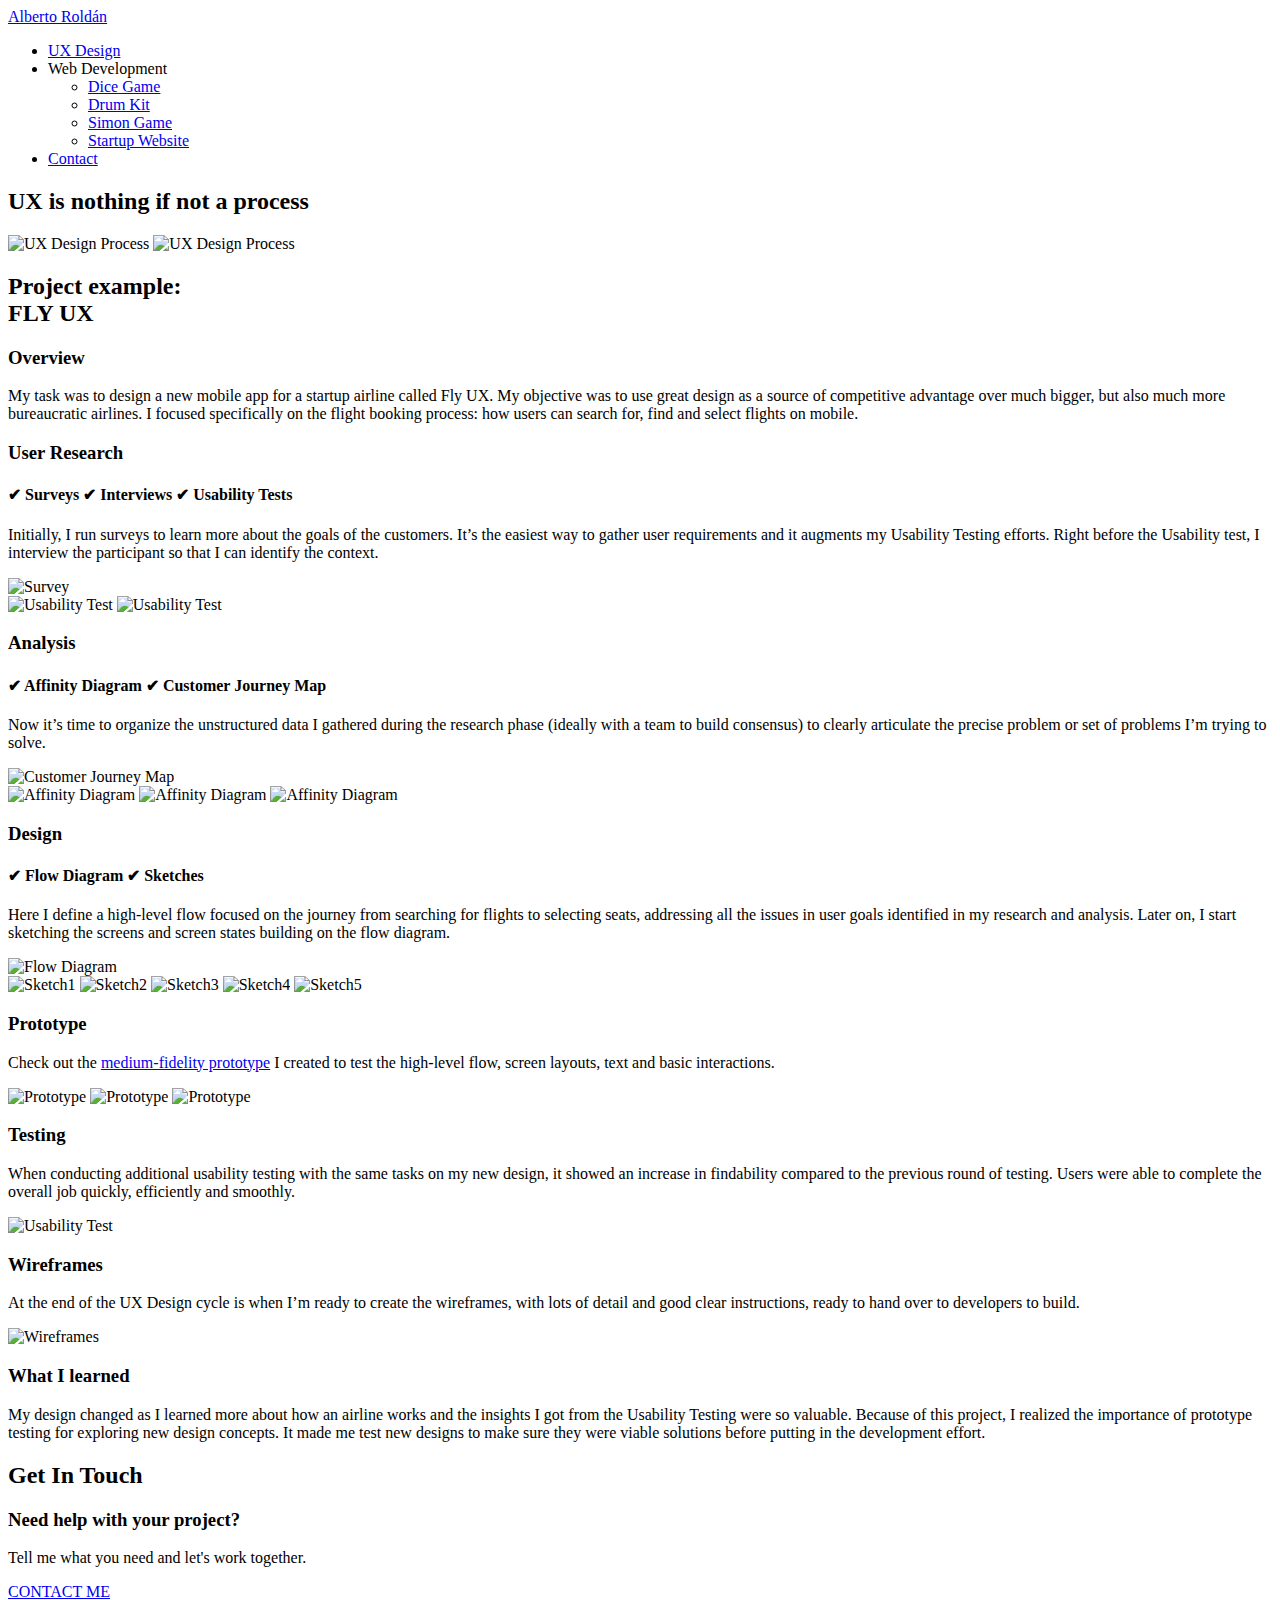
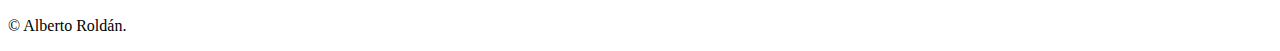
==== UXDesign.html @ 8762cdfc "Update Footer in UXDesign.html" ====
<!DOCTYPE html>
<html lang="en" dir="ltr">

<head>
  <meta charset="utf-8">
  <meta name="viewport" content="width=device-width, initial-scale=1.0">
  <title>Alberto Roldán · UX Design</title>
  <link rel="stylesheet" href="css/styles.css">
  <script src="https://kit.fontawesome.com/0b0c133c9b.js" crossorigin="anonymous"></script>
  <link rel="icon" href="favicon.ico">
  <link href="https://fonts.googleapis.com/css2?family=Courgette&family=Merriweather&family=Montserrat&display=swap" rel="stylesheet">
</head>

<body>

  <section class="nav-bar">
    <div class="nav-container">
      <div class="brand">
        <a href="index.html">Alberto Roldán</a>
      </div>
      <nav>
        <div class="nav-mobile"><a id="nav-toggle" href="#!"><span></span></a></div>
        <ul class="nav-list">
          <li>
            <a href="UXDesign.html">UX Design</a>
          </li>
          <li>
            <a>Web Development</a>
            <ul class="nav-dropdown">
              <li>
                <a href="https://alberto-dicegame.netlify.app/" target="_blank">Dice Game</a>
              </li>
              <li>
                <a href="https://alberto-drumkit.netlify.app/" target="_blank">Drum Kit</a>
              </li>
              <li>
                <a href="https://alberto-simongame.netlify.app/" target="_blank">Simon Game</a>
              </li>
              <li>
                <a href="https://alberto-startupwebsite.netlify.app/" target="_blank">Startup Website</a>
              </li>
            </ul>
          </li>
          <li>
            <a class="btn" href="mailto:a-f-r@hotmail.es">Contact</a>
          </li>
        </ul>
      </nav>
    </div>
  </section>









  <div id="top-container-process">
    <h2>UX is nothing if not a process</h2>
    <img class="UX-Process" src="images/UX-Design-Process.png" alt="UX Design Process">
    <img class="UX-Process-mobile" src="images/UX-Design-Process-mobile.png" alt="UX Design Process">
  </div>



  <div id="Overview" class="padding-section">
    <div class="width35">
      <h2>Project example: <br> FLY UX</h2>
      <h3>Overview</h3>
      <p>My task was to design a new mobile app for a startup airline called Fly UX. My objective was to use great design as a source of competitive advantage over much bigger, but also much more bureaucratic airlines. I focused
        specifically on the flight booking process: how users can search for, find and select flights on mobile.</p>
    </div>
  </div>


  <div id="User-research" class="padding-section">

    <div class="row">
      <div class="column-50">
        <h3>User Research</h3>
        <h4>✔ Surveys ✔ Interviews ✔ Usability Tests</h4>
        <p>Initially, I run surveys to learn more about the goals of the customers. It’s the easiest way to gather user requirements and it augments my Usability Testing efforts. Right before the Usability test, I interview the participant so that
          I can identify the context.</p>
      </div>
      <img class="column-50" src="images/Survey.png" alt="Survey">
    </div>

    <div class="row">
      <img class="column-50" src="images/Screenshot2.png" alt="Usability Test">
      <img class="column-50" src="images/Screenshot1.png" alt="Usability Test">
    </div>

  </div>


  <div id="Analysis" class="padding-section">

    <div class="row">
      <div class="column-50">
        <h3>Analysis</h3>
        <h4>✔ Affinity Diagram ✔ Customer Journey Map</h4>
        <p>Now it’s time to organize the unstructured data I gathered during the research phase (ideally with a team to build consensus) to clearly articulate the precise problem or set of problems I’m trying to solve.</p>
      </div>
      <img class="column-50" src="images/Customer-journey-map.png" alt="Customer Journey Map">
    </div>


    <div class="row">
      <img class="column-33" src="images/Affinity-Diagram1.jpg" alt="Affinity Diagram">
      <img class="column-33" src="images/Affinity-Diagram2.jpg" alt="Affinity Diagram">
      <img class="column-33" src="images/Affinity-Diagram3.jpg" alt="Affinity Diagram">
    </div>

  </div>



  <div id="Design" class="padding-section">

    <div class="row">
      <div class="column-50">
        <h3>Design</h3>
        <h4>✔ Flow Diagram ✔ Sketches</h4>
        <p>Here I define a high-level flow focused on the journey from searching for flights to selecting seats, addressing all the issues in user goals identified in my research and analysis. Later on, I start sketching the screens and screen
          states building on the flow diagram.</p>
      </div>
      <img class="column-50" src="images/Flow-Diagram.png" alt="Flow Diagram">
    </div>

    <div class="row">
      <img class="column-20" src="images/Sketch1.jpg" alt="Sketch1">
      <img class="column-20" src="images/Sketch2.jpg" alt="Sketch2">
      <img class="column-20" src="images/Sketch3.jpg" alt="Sketch3">
      <img class="column-20" src="images/Sketch4.jpg" alt="Sketch4">
      <img class="column-20" src="images/Sketch5.jpg" alt="Sketch5">
    </div>
  </div>


  <div id="Prototype" class="padding-section">

    <div class="row">
      <div class="column-33">
        <h3>Prototype</h3>
        <p>Check out the <a href="https://alberto677240.invisionapp.com/console/share/7U13P6XB9A/477377777" target="_blank">medium-fidelity prototype</a> I created to test the high-level flow, screen layouts, text and basic interactions.</p>
      </div>
      <div class="column-66">
        <img class="column-33" src="images/Prototype1.jpeg" alt="Prototype">
        <img class="column-33" src="images/Prototype2.jpeg" alt="Prototype">
        <img class="column-33" src="images/Prototype3.jpeg" alt="Prototype">
      </div>
    </div>

  </div>


  <div id="Testing" class="padding-section">

    <div class="row">
      <div class="column-50">
        <h3>Testing</h3>
        <p>When conducting additional usability testing with the same tasks on my new design, it showed an increase in findability compared to the previous round of testing. Users were able to complete the overall job quickly, efficiently and
          smoothly.
        </p>
      </div>
      <img class="column-50" src="images/Screenshot3.png" alt="Usability Test">

    </div>
  </div>


  <div id="Wireframes" class="padding-section">
    <div class="row">
      <div class="column-33">
        <h3>Wireframes</h3>
        <p>At the end of the UX Design cycle is when I’m ready to create the wireframes, with lots of detail and good clear instructions, ready to hand over to developers to build.</p>
      </div>
      <img class="column-66" src="images/Wireframe.jpg" alt="Wireframes">
    </div>
  </div>



  <div id="What-I-learned" class="padding-section">


    <div class="width35">
      <h3>What I learned</h3>
      <p class="container">My design changed as I learned more about how an airline works and the insights I got from the Usability Testing were so valuable. Because of this project, I realized the importance of prototype testing for exploring new
        design concepts.
        It made me test new designs to make sure they were viable solutions before putting in the development effort.</p>

    </div>
  </div>


  <div id="Contact-me" class="padding-section">
    <h2>Get In Touch</h2>
    <h3>Need help with your project?</h3>
    <p class="contact-message">Tell me what you need and let's work together.</p>
    <div class="">
      <a class="btn" href="mailto:a-f-r@hotmail.es">CONTACT ME</a>
    </div>
  </div>



  <div class="bottom-container">
    <a class="footer-link" href="https://github.com/AlbertoRoldanUX-code" target="_blank"><i class="fab fa-github fa-2x"></i></a>
    <a class="footer-link" href="https://www.linkedin.com/in/albertoroldán/" target="_blank"><i class="fab fa-linkedin fa-2x"></i></a>
    <a class="footer-link" href="mailto:a-f-r@hotmail.es"><i class="fas fa-envelope fa-2x"></i></a>
    <p class="Copyright">© <span id="year"></span> Alberto Roldán.</p>
  </div>

  <script src="https://ajax.googleapis.com/ajax/libs/jquery/3.5.1/jquery.min.js"></script>
  <script src="index.js" charset="utf-8"></script>


</body>

</html>
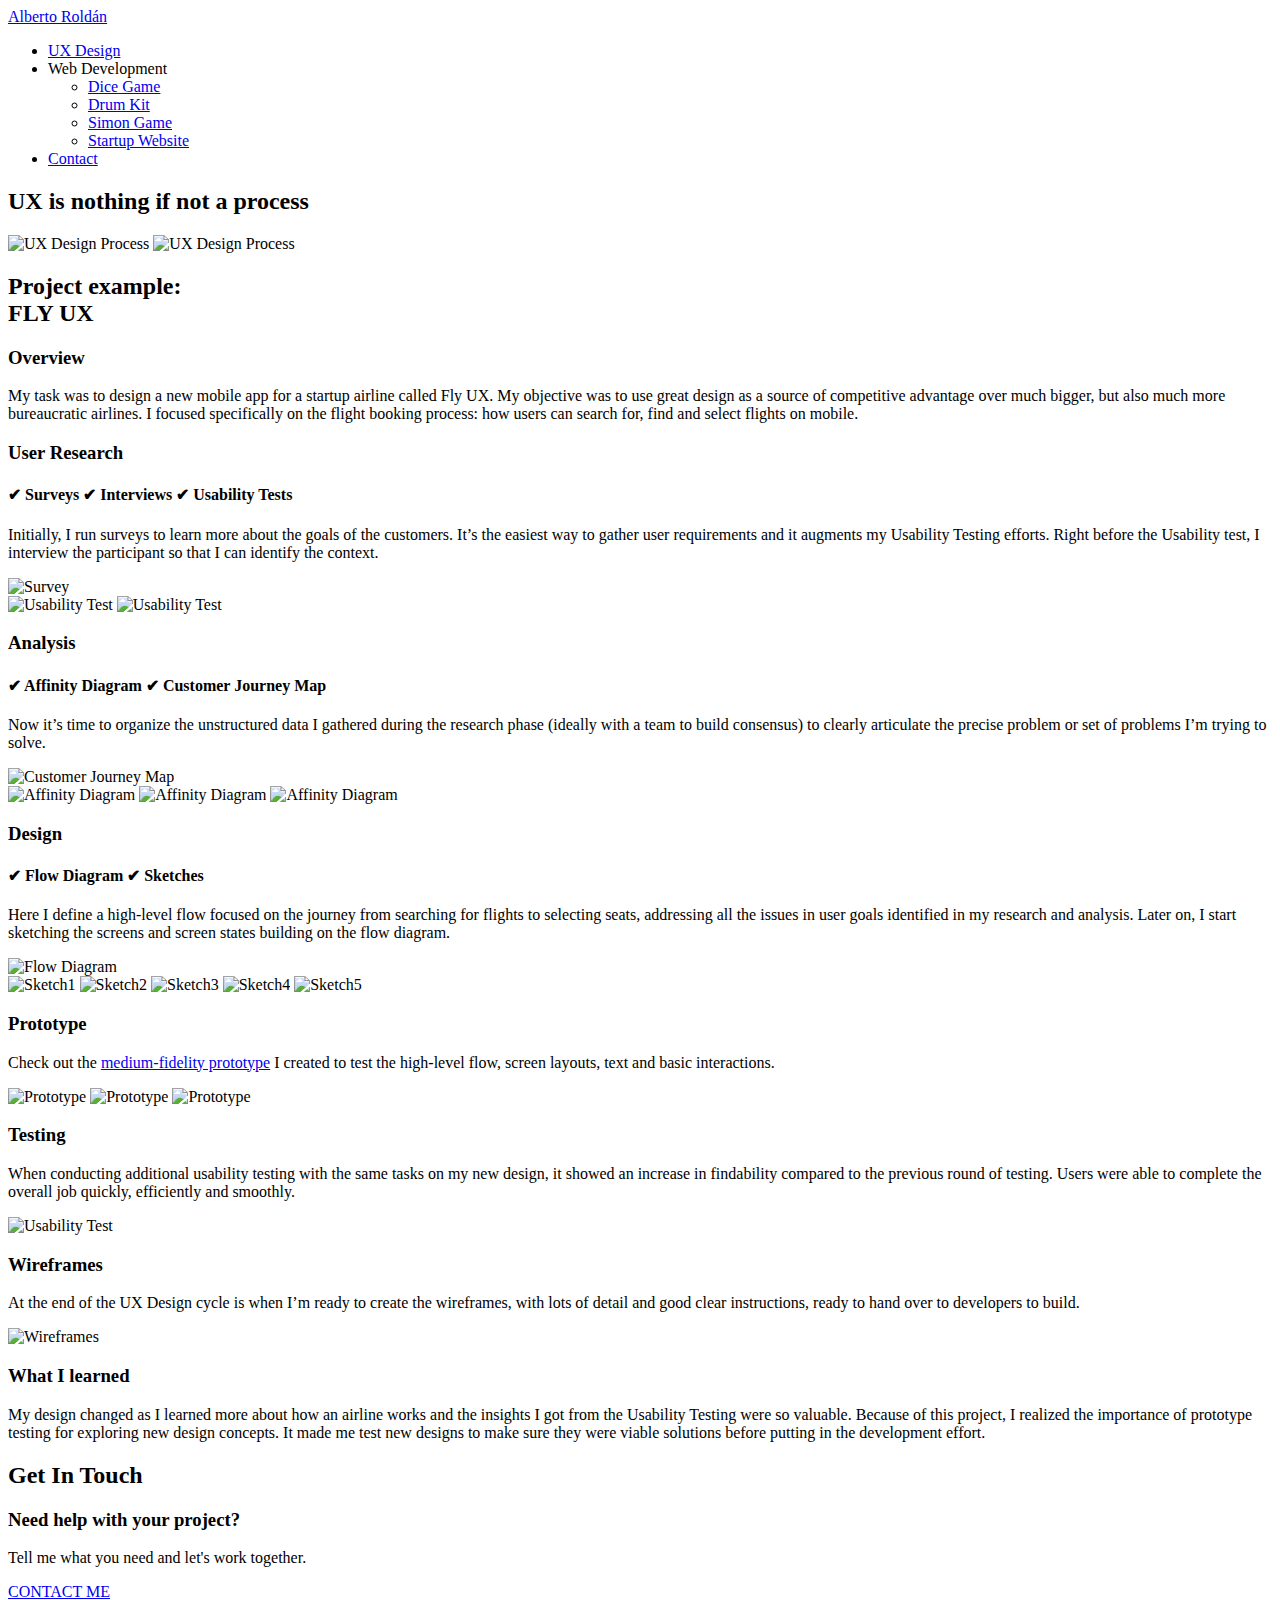
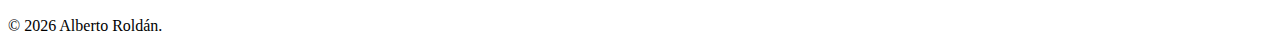
==== commit 623aae3d: "Fix urls for projects" ====
--- a/UXDesign.html
+++ b/UXDesign.html
@@ -1,223 +1,305 @@
 <!DOCTYPE html>
 <html lang="en" dir="ltr">
-
-<head>
-  <meta charset="utf-8">
-  <meta name="viewport" content="width=device-width, initial-scale=1.0">
-  <title>Alberto Roldán · UX Design</title>
-  <link rel="stylesheet" href="css/styles.css">
-  <script src="https://kit.fontawesome.com/0b0c133c9b.js" crossorigin="anonymous"></script>
-  <link rel="icon" href="favicon.ico">
-  <link href="https://fonts.googleapis.com/css2?family=Courgette&family=Merriweather&family=Montserrat&display=swap" rel="stylesheet">
-</head>
-
-<body>
-
-  <section class="nav-bar">
-    <div class="nav-container">
-      <div class="brand">
-        <a href="index.html">Alberto Roldán</a>
-      </div>
-      <nav>
-        <div class="nav-mobile"><a id="nav-toggle" href="#!"><span></span></a></div>
-        <ul class="nav-list">
-          <li>
-            <a href="UXDesign.html">UX Design</a>
-          </li>
-          <li>
-            <a>Web Development</a>
-            <ul class="nav-dropdown">
-              <li>
-                <a href="https://alberto-dicegame.netlify.app/" target="_blank">Dice Game</a>
-              </li>
-              <li>
-                <a href="https://alberto-drumkit.netlify.app/" target="_blank">Drum Kit</a>
-              </li>
-              <li>
-                <a href="https://alberto-simongame.netlify.app/" target="_blank">Simon Game</a>
-              </li>
-              <li>
-                <a href="https://alberto-startupwebsite.netlify.app/" target="_blank">Startup Website</a>
-              </li>
-            </ul>
-          </li>
-          <li>
-            <a class="btn" href="mailto:a-f-r@hotmail.es">Contact</a>
-          </li>
-        </ul>
-      </nav>
-    </div>
-  </section>
-
-
-
-
-
-
-
-
-
-  <div id="top-container-process">
-    <h2>UX is nothing if not a process</h2>
-    <img class="UX-Process" src="images/UX-Design-Process.png" alt="UX Design Process">
-    <img class="UX-Process-mobile" src="images/UX-Design-Process-mobile.png" alt="UX Design Process">
-  </div>
-
-
-
-  <div id="Overview" class="padding-section">
-    <div class="width35">
-      <h2>Project example: <br> FLY UX</h2>
-      <h3>Overview</h3>
-      <p>My task was to design a new mobile app for a startup airline called Fly UX. My objective was to use great design as a source of competitive advantage over much bigger, but also much more bureaucratic airlines. I focused
-        specifically on the flight booking process: how users can search for, find and select flights on mobile.</p>
-    </div>
-  </div>
-
-
-  <div id="User-research" class="padding-section">
-
-    <div class="row">
-      <div class="column-50">
-        <h3>User Research</h3>
-        <h4>✔ Surveys ✔ Interviews ✔ Usability Tests</h4>
-        <p>Initially, I run surveys to learn more about the goals of the customers. It’s the easiest way to gather user requirements and it augments my Usability Testing efforts. Right before the Usability test, I interview the participant so that
-          I can identify the context.</p>
-      </div>
-      <img class="column-50" src="images/Survey.png" alt="Survey">
-    </div>
-
-    <div class="row">
-      <img class="column-50" src="images/Screenshot2.png" alt="Usability Test">
-      <img class="column-50" src="images/Screenshot1.png" alt="Usability Test">
-    </div>
-
-  </div>
-
-
-  <div id="Analysis" class="padding-section">
-
-    <div class="row">
-      <div class="column-50">
-        <h3>Analysis</h3>
-        <h4>✔ Affinity Diagram ✔ Customer Journey Map</h4>
-        <p>Now it’s time to organize the unstructured data I gathered during the research phase (ideally with a team to build consensus) to clearly articulate the precise problem or set of problems I’m trying to solve.</p>
-      </div>
-      <img class="column-50" src="images/Customer-journey-map.png" alt="Customer Journey Map">
-    </div>
-
-
-    <div class="row">
-      <img class="column-33" src="images/Affinity-Diagram1.jpg" alt="Affinity Diagram">
-      <img class="column-33" src="images/Affinity-Diagram2.jpg" alt="Affinity Diagram">
-      <img class="column-33" src="images/Affinity-Diagram3.jpg" alt="Affinity Diagram">
-    </div>
-
-  </div>
-
-
-
-  <div id="Design" class="padding-section">
-
-    <div class="row">
-      <div class="column-50">
-        <h3>Design</h3>
-        <h4>✔ Flow Diagram ✔ Sketches</h4>
-        <p>Here I define a high-level flow focused on the journey from searching for flights to selecting seats, addressing all the issues in user goals identified in my research and analysis. Later on, I start sketching the screens and screen
-          states building on the flow diagram.</p>
-      </div>
-      <img class="column-50" src="images/Flow-Diagram.png" alt="Flow Diagram">
-    </div>
-
-    <div class="row">
-      <img class="column-20" src="images/Sketch1.jpg" alt="Sketch1">
-      <img class="column-20" src="images/Sketch2.jpg" alt="Sketch2">
-      <img class="column-20" src="images/Sketch3.jpg" alt="Sketch3">
-      <img class="column-20" src="images/Sketch4.jpg" alt="Sketch4">
-      <img class="column-20" src="images/Sketch5.jpg" alt="Sketch5">
-    </div>
-  </div>
-
-
-  <div id="Prototype" class="padding-section">
-
-    <div class="row">
-      <div class="column-33">
-        <h3>Prototype</h3>
-        <p>Check out the <a href="https://alberto677240.invisionapp.com/console/share/7U13P6XB9A/477377777" target="_blank">medium-fidelity prototype</a> I created to test the high-level flow, screen layouts, text and basic interactions.</p>
-      </div>
-      <div class="column-66">
-        <img class="column-33" src="images/Prototype1.jpeg" alt="Prototype">
-        <img class="column-33" src="images/Prototype2.jpeg" alt="Prototype">
-        <img class="column-33" src="images/Prototype3.jpeg" alt="Prototype">
-      </div>
-    </div>
-
-  </div>
-
-
-  <div id="Testing" class="padding-section">
-
-    <div class="row">
-      <div class="column-50">
-        <h3>Testing</h3>
-        <p>When conducting additional usability testing with the same tasks on my new design, it showed an increase in findability compared to the previous round of testing. Users were able to complete the overall job quickly, efficiently and
-          smoothly.
+  <head>
+    <meta charset="utf-8" />
+    <meta name="viewport" content="width=device-width, initial-scale=1.0" />
+    <title>Alberto Roldán · UX Design</title>
+    <link rel="stylesheet" href="css/styles.css" />
+    <script
+      src="https://kit.fontawesome.com/0b0c133c9b.js"
+      crossorigin="anonymous"
+    ></script>
+    <link rel="icon" href="favicon.ico" />
+    <link
+      href="https://fonts.googleapis.com/css2?family=Courgette&family=Merriweather&family=Montserrat&display=swap"
+      rel="stylesheet"
+    />
+  </head>
+
+  <body>
+    <section class="nav-bar">
+      <div class="nav-container">
+        <div class="brand">
+          <a href="index.html">Alberto Roldán</a>
+        </div>
+        <nav>
+          <div class="nav-mobile">
+            <a id="nav-toggle" href="#!"><span></span></a>
+          </div>
+          <ul class="nav-list">
+            <li>
+              <a href="UXDesign.html">UX Design</a>
+            </li>
+            <li>
+              <a>Web Development</a>
+              <ul class="nav-dropdown">
+                <li>
+                  <a
+                    href="https://alberto-dice-game.netlify.app/"
+                    target="_blank"
+                    >Dice Game</a
+                  >
+                </li>
+                <li>
+                  <a
+                    href="https://alberto-drum-kit.netlify.app/"
+                    target="_blank"
+                    >Drum Kit</a
+                  >
+                </li>
+                <li>
+                  <a
+                    href="https://alberto-simon-game.netlify.app/"
+                    target="_blank"
+                    >Simon Game</a
+                  >
+                </li>
+                <li>
+                  <a
+                    href="https://alberto-startup-website.netlify.app/"
+                    target="_blank"
+                    >Startup Website</a
+                  >
+                </li>
+              </ul>
+            </li>
+            <li>
+              <a class="btn" href="mailto:a-f-r@hotmail.es">Contact</a>
+            </li>
+          </ul>
+        </nav>
+      </div>
+    </section>
+
+    <div id="top-container-process">
+      <h2>UX is nothing if not a process</h2>
+      <img
+        class="UX-Process"
+        src="images/UX-Design-Process.png"
+        alt="UX Design Process"
+      />
+      <img
+        class="UX-Process-mobile"
+        src="images/UX-Design-Process-mobile.png"
+        alt="UX Design Process"
+      />
+    </div>
+
+    <div id="Overview" class="padding-section">
+      <div class="width35">
+        <h2>
+          Project example: <br />
+          FLY UX
+        </h2>
+        <h3>Overview</h3>
+        <p>
+          My task was to design a new mobile app for a startup airline called
+          Fly UX. My objective was to use great design as a source of
+          competitive advantage over much bigger, but also much more
+          bureaucratic airlines. I focused specifically on the flight booking
+          process: how users can search for, find and select flights on mobile.
         </p>
       </div>
-      <img class="column-50" src="images/Screenshot3.png" alt="Usability Test">
-
-    </div>
-  </div>
-
-
-  <div id="Wireframes" class="padding-section">
-    <div class="row">
-      <div class="column-33">
-        <h3>Wireframes</h3>
-        <p>At the end of the UX Design cycle is when I’m ready to create the wireframes, with lots of detail and good clear instructions, ready to hand over to developers to build.</p>
-      </div>
-      <img class="column-66" src="images/Wireframe.jpg" alt="Wireframes">
-    </div>
-  </div>
-
-
-
-  <div id="What-I-learned" class="padding-section">
-
-
-    <div class="width35">
-      <h3>What I learned</h3>
-      <p class="container">My design changed as I learned more about how an airline works and the insights I got from the Usability Testing were so valuable. Because of this project, I realized the importance of prototype testing for exploring new
-        design concepts.
-        It made me test new designs to make sure they were viable solutions before putting in the development effort.</p>
-
-    </div>
-  </div>
-
-
-  <div id="Contact-me" class="padding-section">
-    <h2>Get In Touch</h2>
-    <h3>Need help with your project?</h3>
-    <p class="contact-message">Tell me what you need and let's work together.</p>
-    <div class="">
-      <a class="btn" href="mailto:a-f-r@hotmail.es">CONTACT ME</a>
-    </div>
-  </div>
-
-
-
-  <div class="bottom-container">
-    <a class="footer-link" href="https://github.com/AlbertoRoldanUX-code" target="_blank"><i class="fab fa-github fa-2x"></i></a>
-    <a class="footer-link" href="https://www.linkedin.com/in/albertoroldán/" target="_blank"><i class="fab fa-linkedin fa-2x"></i></a>
-    <a class="footer-link" href="mailto:a-f-r@hotmail.es"><i class="fas fa-envelope fa-2x"></i></a>
-    <p class="Copyright">© <span id="year"></span> Alberto Roldán.</p>
-  </div>
-
-  <script src="https://ajax.googleapis.com/ajax/libs/jquery/3.5.1/jquery.min.js"></script>
-  <script src="index.js" charset="utf-8"></script>
-
-
-</body>
-
+    </div>
+
+    <div id="User-research" class="padding-section">
+      <div class="row">
+        <div class="column-50">
+          <h3>User Research</h3>
+          <h4>✔ Surveys ✔ Interviews ✔ Usability Tests</h4>
+          <p>
+            Initially, I run surveys to learn more about the goals of the
+            customers. It’s the easiest way to gather user requirements and it
+            augments my Usability Testing efforts. Right before the Usability
+            test, I interview the participant so that I can identify the
+            context.
+          </p>
+        </div>
+        <img class="column-50" src="images/Survey.png" alt="Survey" />
+      </div>
+
+      <div class="row">
+        <img
+          class="column-50"
+          src="images/Screenshot2.png"
+          alt="Usability Test"
+        />
+        <img
+          class="column-50"
+          src="images/Screenshot1.png"
+          alt="Usability Test"
+        />
+      </div>
+    </div>
+
+    <div id="Analysis" class="padding-section">
+      <div class="row">
+        <div class="column-50">
+          <h3>Analysis</h3>
+          <h4>✔ Affinity Diagram ✔ Customer Journey Map</h4>
+          <p>
+            Now it’s time to organize the unstructured data I gathered during
+            the research phase (ideally with a team to build consensus) to
+            clearly articulate the precise problem or set of problems I’m trying
+            to solve.
+          </p>
+        </div>
+        <img
+          class="column-50"
+          src="images/Customer-journey-map.png"
+          alt="Customer Journey Map"
+        />
+      </div>
+
+      <div class="row">
+        <img
+          class="column-33"
+          src="images/Affinity-Diagram1.jpg"
+          alt="Affinity Diagram"
+        />
+        <img
+          class="column-33"
+          src="images/Affinity-Diagram2.jpg"
+          alt="Affinity Diagram"
+        />
+        <img
+          class="column-33"
+          src="images/Affinity-Diagram3.jpg"
+          alt="Affinity Diagram"
+        />
+      </div>
+    </div>
+
+    <div id="Design" class="padding-section">
+      <div class="row">
+        <div class="column-50">
+          <h3>Design</h3>
+          <h4>✔ Flow Diagram ✔ Sketches</h4>
+          <p>
+            Here I define a high-level flow focused on the journey from
+            searching for flights to selecting seats, addressing all the issues
+            in user goals identified in my research and analysis. Later on, I
+            start sketching the screens and screen states building on the flow
+            diagram.
+          </p>
+        </div>
+        <img
+          class="column-50"
+          src="images/Flow-Diagram.png"
+          alt="Flow Diagram"
+        />
+      </div>
+
+      <div class="row">
+        <img class="column-20" src="images/Sketch1.jpg" alt="Sketch1" />
+        <img class="column-20" src="images/Sketch2.jpg" alt="Sketch2" />
+        <img class="column-20" src="images/Sketch3.jpg" alt="Sketch3" />
+        <img class="column-20" src="images/Sketch4.jpg" alt="Sketch4" />
+        <img class="column-20" src="images/Sketch5.jpg" alt="Sketch5" />
+      </div>
+    </div>
+
+    <div id="Prototype" class="padding-section">
+      <div class="row">
+        <div class="column-33">
+          <h3>Prototype</h3>
+          <p>
+            Check out the
+            <a
+              href="https://alberto677240.invisionapp.com/console/share/7U13P6XB9A/477377777"
+              target="_blank"
+              >medium-fidelity prototype</a
+            >
+            I created to test the high-level flow, screen layouts, text and
+            basic interactions.
+          </p>
+        </div>
+        <div class="column-66">
+          <img class="column-33" src="images/Prototype1.jpeg" alt="Prototype" />
+          <img class="column-33" src="images/Prototype2.jpeg" alt="Prototype" />
+          <img class="column-33" src="images/Prototype3.jpeg" alt="Prototype" />
+        </div>
+      </div>
+    </div>
+
+    <div id="Testing" class="padding-section">
+      <div class="row">
+        <div class="column-50">
+          <h3>Testing</h3>
+          <p>
+            When conducting additional usability testing with the same tasks on
+            my new design, it showed an increase in findability compared to the
+            previous round of testing. Users were able to complete the overall
+            job quickly, efficiently and smoothly.
+          </p>
+        </div>
+        <img
+          class="column-50"
+          src="images/Screenshot3.png"
+          alt="Usability Test"
+        />
+      </div>
+    </div>
+
+    <div id="Wireframes" class="padding-section">
+      <div class="row">
+        <div class="column-33">
+          <h3>Wireframes</h3>
+          <p>
+            At the end of the UX Design cycle is when I’m ready to create the
+            wireframes, with lots of detail and good clear instructions, ready
+            to hand over to developers to build.
+          </p>
+        </div>
+        <img class="column-66" src="images/Wireframe.jpg" alt="Wireframes" />
+      </div>
+    </div>
+
+    <div id="What-I-learned" class="padding-section">
+      <div class="width35">
+        <h3>What I learned</h3>
+        <p class="container">
+          My design changed as I learned more about how an airline works and the
+          insights I got from the Usability Testing were so valuable. Because of
+          this project, I realized the importance of prototype testing for
+          exploring new design concepts. It made me test new designs to make
+          sure they were viable solutions before putting in the development
+          effort.
+        </p>
+      </div>
+    </div>
+
+    <div id="Contact-me" class="padding-section">
+      <h2>Get In Touch</h2>
+      <h3>Need help with your project?</h3>
+      <p class="contact-message">
+        Tell me what you need and let's work together.
+      </p>
+      <div class="">
+        <a class="btn" href="mailto:a-f-r@hotmail.es">CONTACT ME</a>
+      </div>
+    </div>
+
+    <div class="bottom-container">
+      <a
+        class="footer-link"
+        href="https://github.com/AlbertoRoldanUX-code"
+        target="_blank"
+        ><i class="fab fa-github fa-2x"></i
+      ></a>
+      <a
+        class="footer-link"
+        href="https://www.linkedin.com/in/albertoroldán/"
+        target="_blank"
+        ><i class="fab fa-linkedin fa-2x"></i
+      ></a>
+      <a class="footer-link" href="mailto:a-f-r@hotmail.es"
+        ><i class="fas fa-envelope fa-2x"></i
+      ></a>
+      <p class="Copyright">© <span id="year"></span> Alberto Roldán.</p>
+    </div>
+
+    <script src="https://ajax.googleapis.com/ajax/libs/jquery/3.5.1/jquery.min.js"></script>
+    <script src="index.js" charset="utf-8"></script>
+  </body>
 </html>
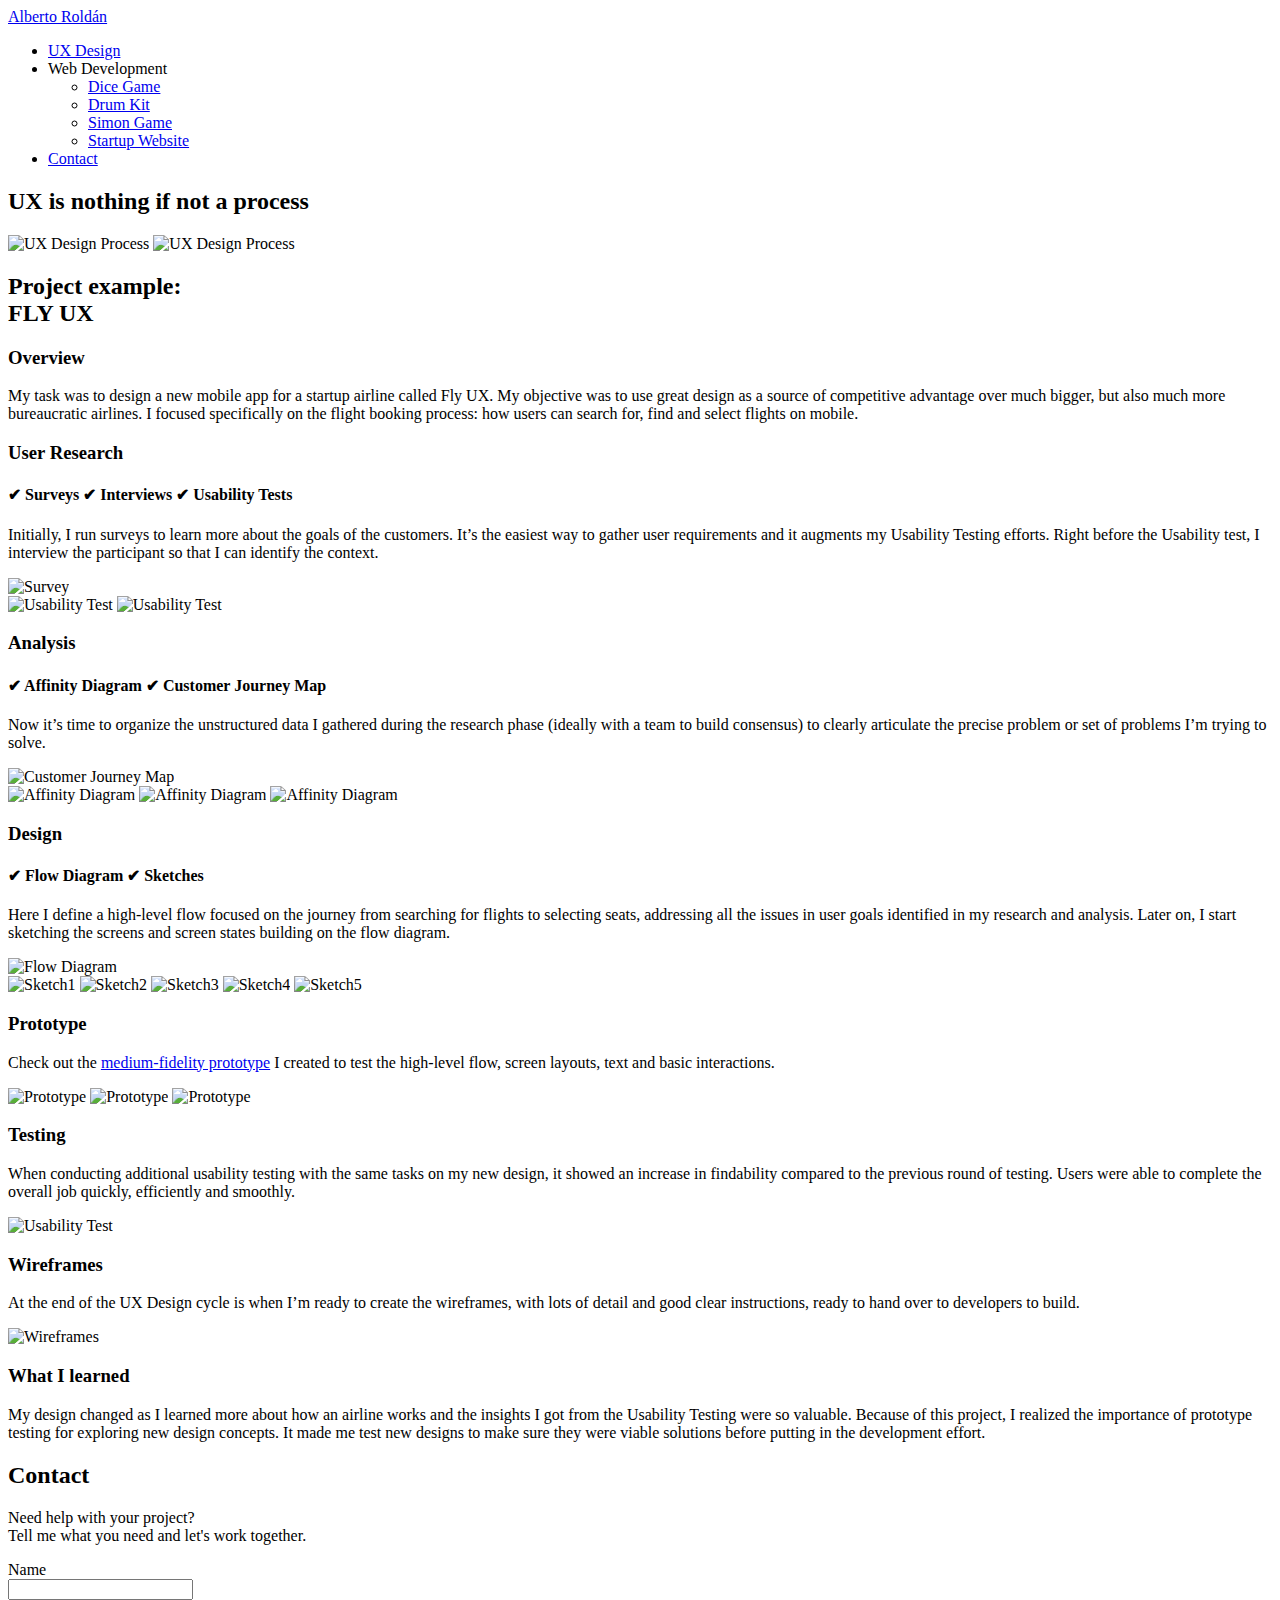
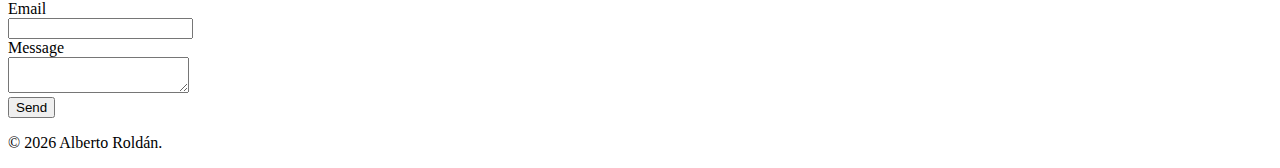
==== commit 07b0f340: "Add contact form to UX Design page" ====
--- a/UXDesign.html
+++ b/UXDesign.html
@@ -64,7 +64,7 @@
               </ul>
             </li>
             <li>
-              <a class="btn" href="mailto:a-f-r@hotmail.es">Contact</a>
+              <a class="btn" href="#contact-me">Contact</a>
             </li>
           </ul>
         </nav>
@@ -269,14 +269,37 @@
       </div>
     </div>
 
-    <div id="Contact-me" class="padding-section">
-      <h2>Get In Touch</h2>
-      <h3>Need help with your project?</h3>
+    <div id="contact-me" class="padding-section">
+      <h2>Contact</h2>
       <p class="contact-message">
+        Need help with your project? <br />
         Tell me what you need and let's work together.
       </p>
-      <div class="">
-        <a class="btn" href="mailto:a-f-r@hotmail.es">CONTACT ME</a>
+      <div id="contact-form">
+        <form
+          action="/success"
+          name="contact"
+          method="POST"
+          data-netlify="true"
+          data-netlify-honeypot="bot-field"
+        >
+          <label for="name">Name</label>
+          <br />
+          <input type="text" name="name" />
+          <br />
+
+          <label for="email">Email</label>
+          <br />
+          <input type="email" name="email" />
+          <br />
+
+          <label for="message">Message</label>
+          <br />
+          <textarea name="message"></textarea>
+          <br />
+          <div data-netlify-recaptcha="true"></div>
+          <button id="btn-form" type="submit" class="btn">Send</button>
+        </form>
       </div>
     </div>
 
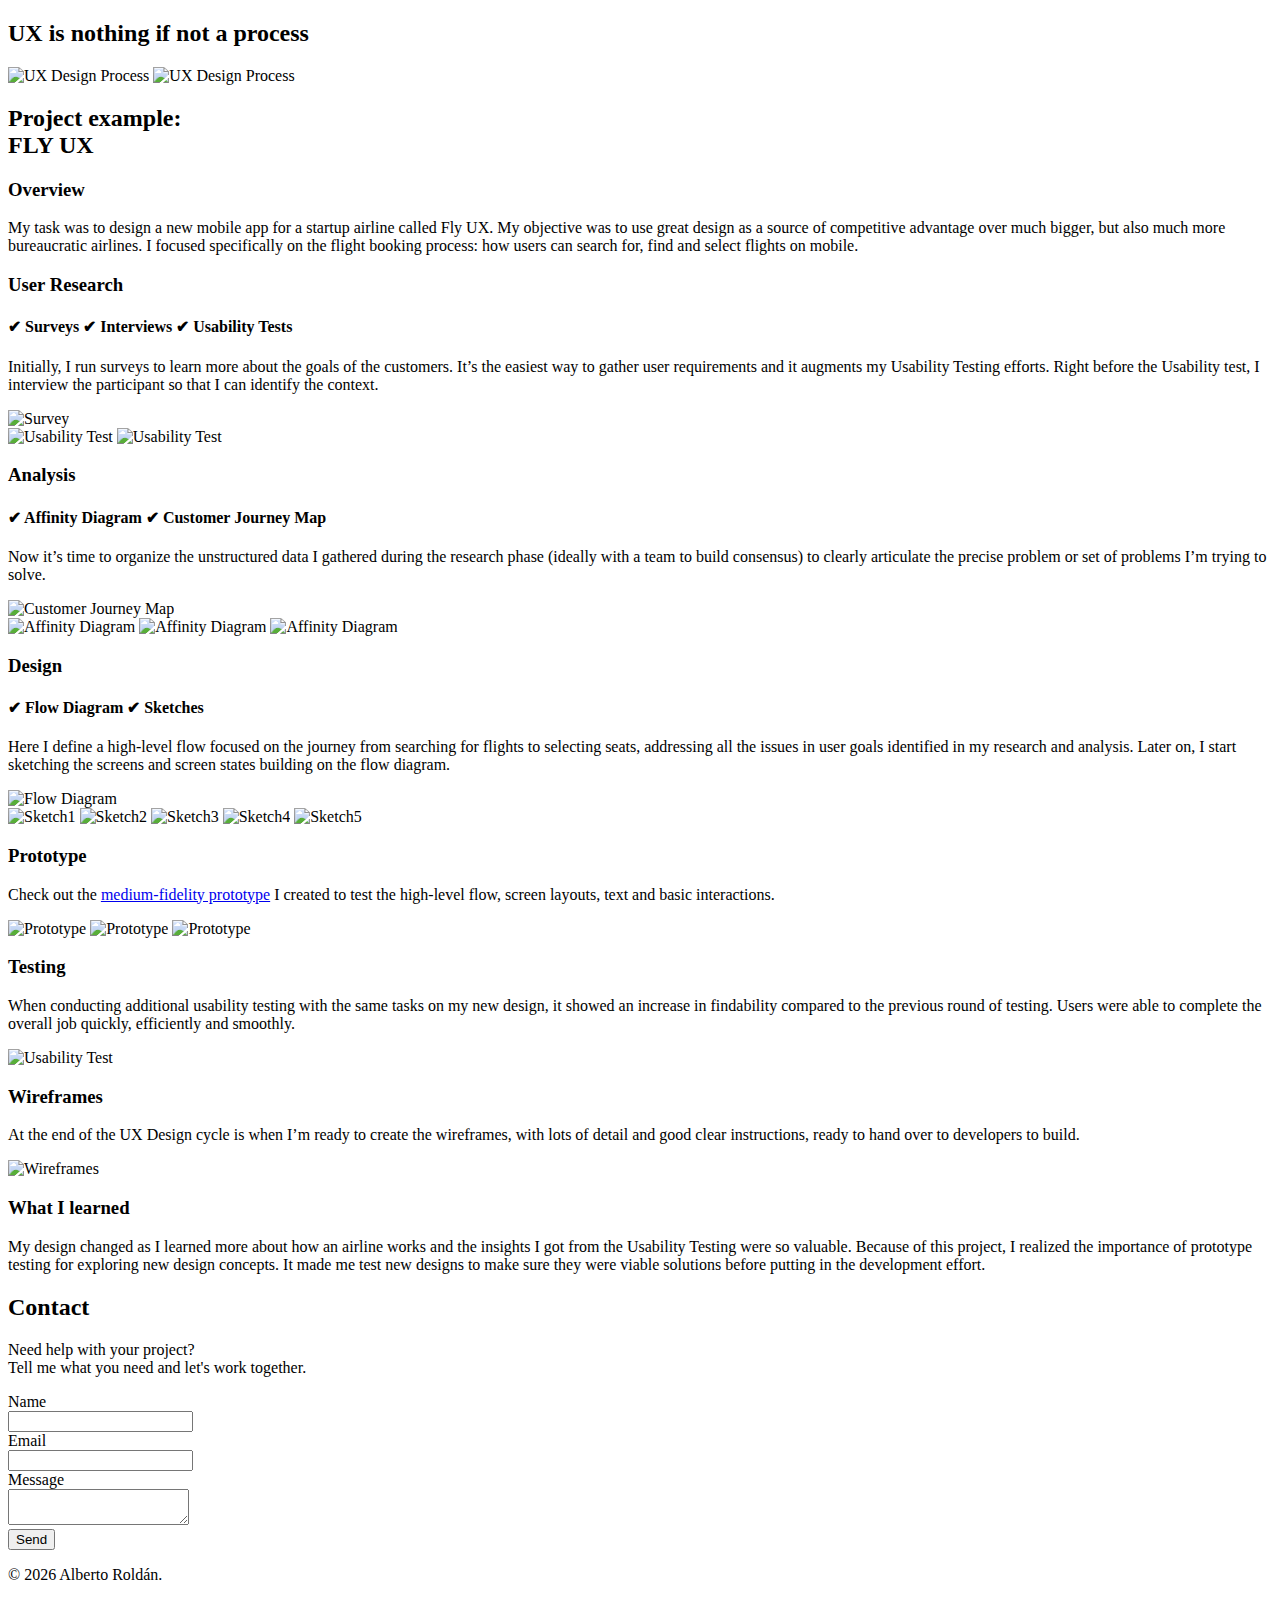
==== commit 674984de: "Remove navbar in UX Design page" ====
--- a/UXDesign.html
+++ b/UXDesign.html
@@ -17,60 +17,6 @@
   </head>
 
   <body>
-    <section class="nav-bar">
-      <div class="nav-container">
-        <div class="brand">
-          <a href="index.html">Alberto Roldán</a>
-        </div>
-        <nav>
-          <div class="nav-mobile">
-            <a id="nav-toggle" href="#!"><span></span></a>
-          </div>
-          <ul class="nav-list">
-            <li>
-              <a href="UXDesign.html">UX Design</a>
-            </li>
-            <li>
-              <a>Web Development</a>
-              <ul class="nav-dropdown">
-                <li>
-                  <a
-                    href="https://alberto-dice-game.netlify.app/"
-                    target="_blank"
-                    >Dice Game</a
-                  >
-                </li>
-                <li>
-                  <a
-                    href="https://alberto-drum-kit.netlify.app/"
-                    target="_blank"
-                    >Drum Kit</a
-                  >
-                </li>
-                <li>
-                  <a
-                    href="https://alberto-simon-game.netlify.app/"
-                    target="_blank"
-                    >Simon Game</a
-                  >
-                </li>
-                <li>
-                  <a
-                    href="https://alberto-startup-website.netlify.app/"
-                    target="_blank"
-                    >Startup Website</a
-                  >
-                </li>
-              </ul>
-            </li>
-            <li>
-              <a class="btn" href="#contact-me">Contact</a>
-            </li>
-          </ul>
-        </nav>
-      </div>
-    </section>
-
     <div id="top-container-process">
       <h2>UX is nothing if not a process</h2>
       <img
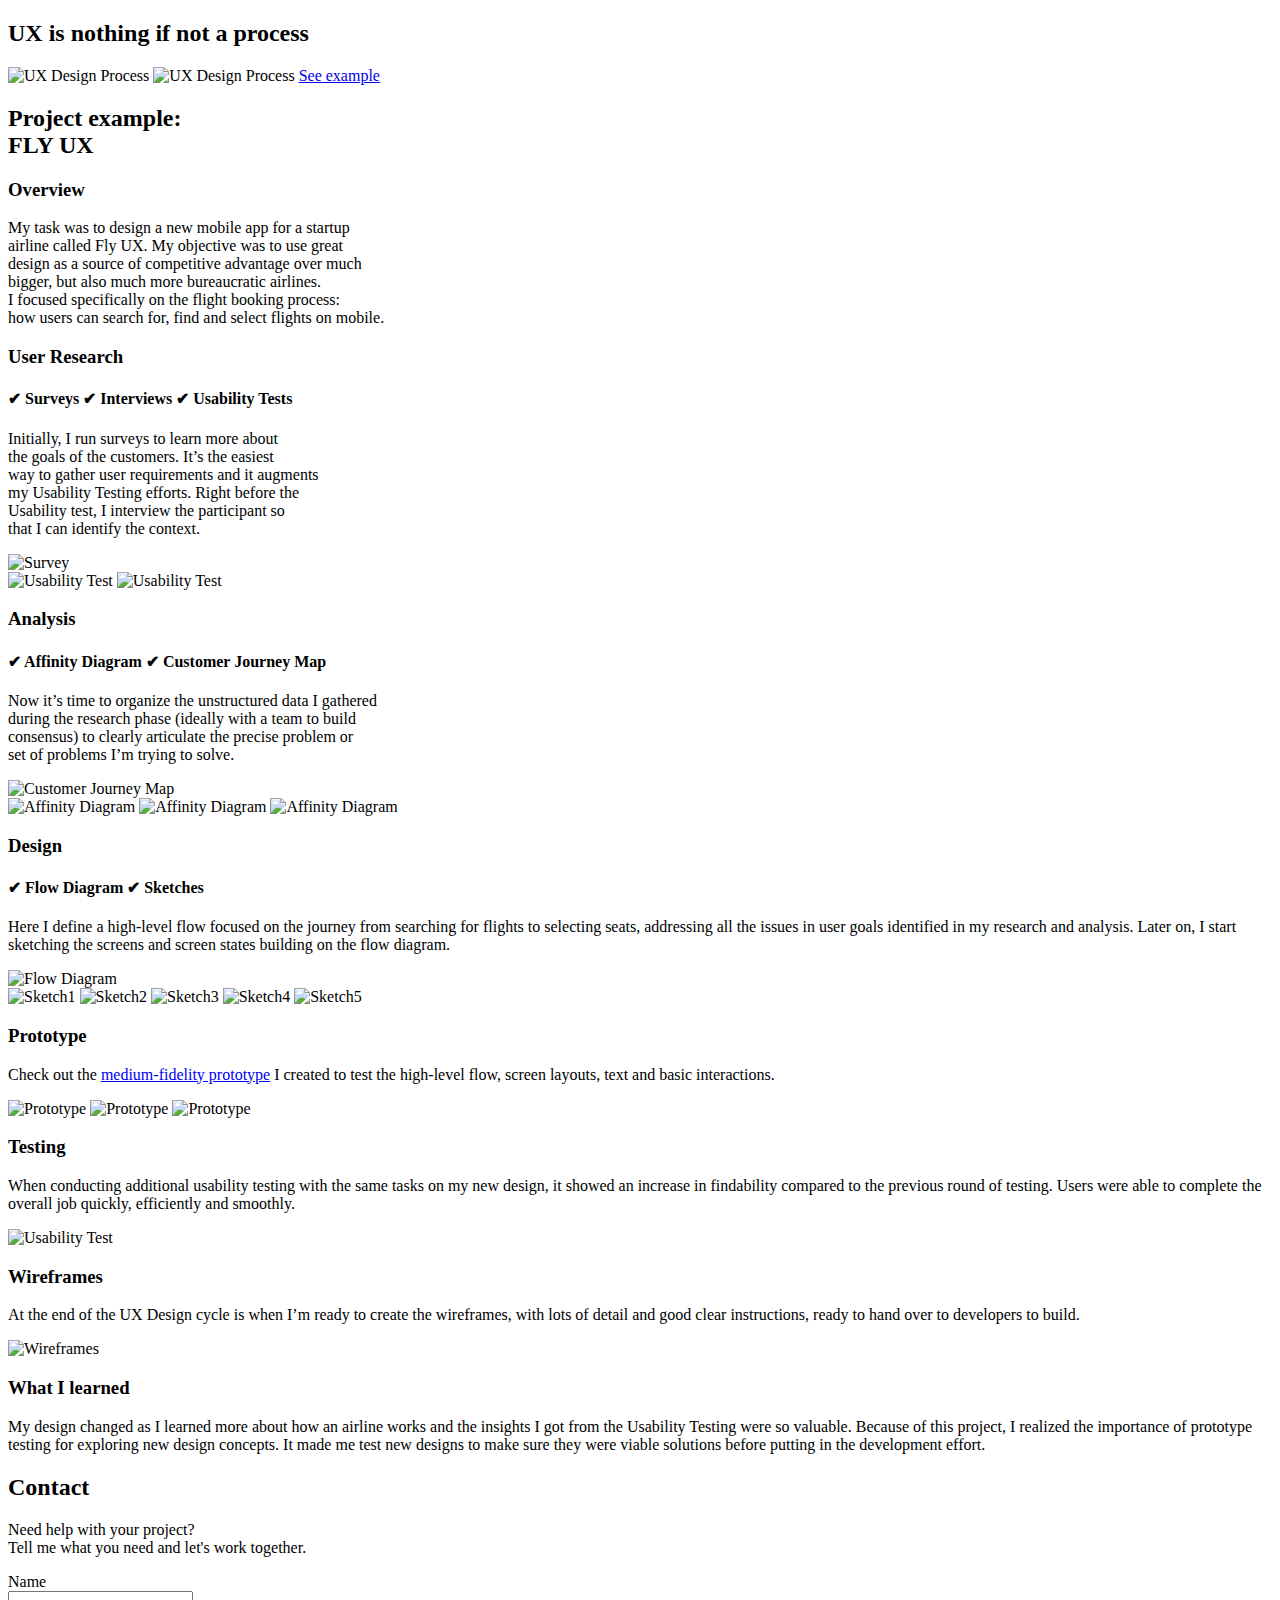
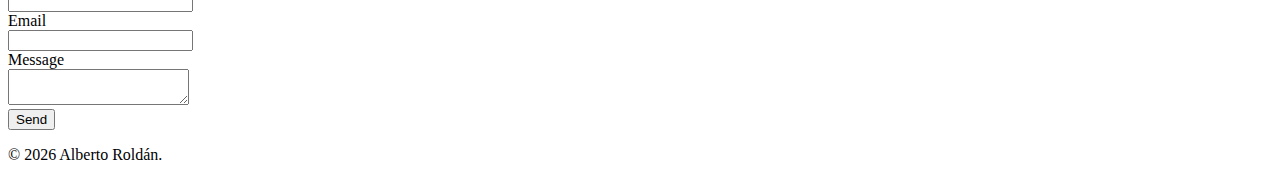
==== commit b47f7643: "Remove box sizing border box to all elements" ====
--- a/UXDesign.html
+++ b/UXDesign.html
@@ -17,7 +17,7 @@
   </head>
 
   <body>
-    <div id="top-container-process">
+    <section id="top-container-process">
       <h2>UX is nothing if not a process</h2>
       <img
         class="UX-Process"
@@ -29,36 +29,39 @@
         src="images/UX-Design-Process-mobile.png"
         alt="UX Design Process"
       />
-    </div>
-
-    <div id="Overview" class="padding-section">
-      <div class="width35">
+      <a class="btn" href="#overview">See example</a>
+    </section>
+
+    <section id="overview">
+      <div>
         <h2>
           Project example: <br />
           FLY UX
         </h2>
         <h3>Overview</h3>
         <p>
-          My task was to design a new mobile app for a startup airline called
-          Fly UX. My objective was to use great design as a source of
-          competitive advantage over much bigger, but also much more
-          bureaucratic airlines. I focused specifically on the flight booking
-          process: how users can search for, find and select flights on mobile.
+          My task was to design a new mobile app for a startup <br />
+          airline called Fly UX. My objective was to use great <br />
+          design as a source of competitive advantage over much <br />
+          bigger, but also much more bureaucratic airlines. <br />
+          I focused specifically on the flight booking process: <br />
+          how users can search for, find and select flights on mobile.
         </p>
       </div>
-    </div>
-
-    <div id="User-research" class="padding-section">
+    </section>
+
+    <section id="user-research">
       <div class="row">
         <div class="column-50">
           <h3>User Research</h3>
           <h4>✔ Surveys ✔ Interviews ✔ Usability Tests</h4>
           <p>
-            Initially, I run surveys to learn more about the goals of the
-            customers. It’s the easiest way to gather user requirements and it
-            augments my Usability Testing efforts. Right before the Usability
-            test, I interview the participant so that I can identify the
-            context.
+            Initially, I run surveys to learn more about <br />
+            the goals of the customers. It’s the easiest <br />
+            way to gather user requirements and it augments <br />
+            my Usability Testing efforts. Right before the <br />
+            Usability test, I interview the participant so <br />
+            that I can identify the context.
           </p>
         </div>
         <img class="column-50" src="images/Survey.png" alt="Survey" />
@@ -76,18 +79,18 @@
           alt="Usability Test"
         />
       </div>
-    </div>
-
-    <div id="Analysis" class="padding-section">
+    </section>
+
+    <section id="analysis" class="padding-section">
       <div class="row">
         <div class="column-50">
           <h3>Analysis</h3>
           <h4>✔ Affinity Diagram ✔ Customer Journey Map</h4>
           <p>
-            Now it’s time to organize the unstructured data I gathered during
-            the research phase (ideally with a team to build consensus) to
-            clearly articulate the precise problem or set of problems I’m trying
-            to solve.
+            Now it’s time to organize the unstructured data I gathered <br />
+            during the research phase (ideally with a team to build <br />
+            consensus) to clearly articulate the precise problem or <br />
+            set of problems I’m trying to solve.
           </p>
         </div>
         <img
@@ -114,9 +117,9 @@
           alt="Affinity Diagram"
         />
       </div>
-    </div>
-
-    <div id="Design" class="padding-section">
+    </section>
+
+    <section id="Design" class="padding-section">
       <div class="row">
         <div class="column-50">
           <h3>Design</h3>
@@ -143,9 +146,9 @@
         <img class="column-20" src="images/Sketch4.jpg" alt="Sketch4" />
         <img class="column-20" src="images/Sketch5.jpg" alt="Sketch5" />
       </div>
-    </div>
-
-    <div id="Prototype" class="padding-section">
+    </section>
+
+    <section id="Prototype" class="padding-section">
       <div class="row">
         <div class="column-33">
           <h3>Prototype</h3>
@@ -166,9 +169,9 @@
           <img class="column-33" src="images/Prototype3.jpeg" alt="Prototype" />
         </div>
       </div>
-    </div>
-
-    <div id="Testing" class="padding-section">
+    </section>
+
+    <section id="Testing" class="padding-section">
       <div class="row">
         <div class="column-50">
           <h3>Testing</h3>
@@ -185,9 +188,9 @@
           alt="Usability Test"
         />
       </div>
-    </div>
-
-    <div id="Wireframes" class="padding-section">
+    </section>
+
+    <section id="Wireframes" class="padding-section">
       <div class="row">
         <div class="column-33">
           <h3>Wireframes</h3>
@@ -199,10 +202,10 @@
         </div>
         <img class="column-66" src="images/Wireframe.jpg" alt="Wireframes" />
       </div>
-    </div>
-
-    <div id="What-I-learned" class="padding-section">
-      <div class="width35">
+    </section>
+
+    <section id="What-I-learned" class="padding-section">
+      <div class="row">
         <h3>What I learned</h3>
         <p class="container">
           My design changed as I learned more about how an airline works and the
@@ -213,7 +216,7 @@
           effort.
         </p>
       </div>
-    </div>
+    </section>
 
     <div id="contact-me" class="padding-section">
       <h2>Contact</h2>
